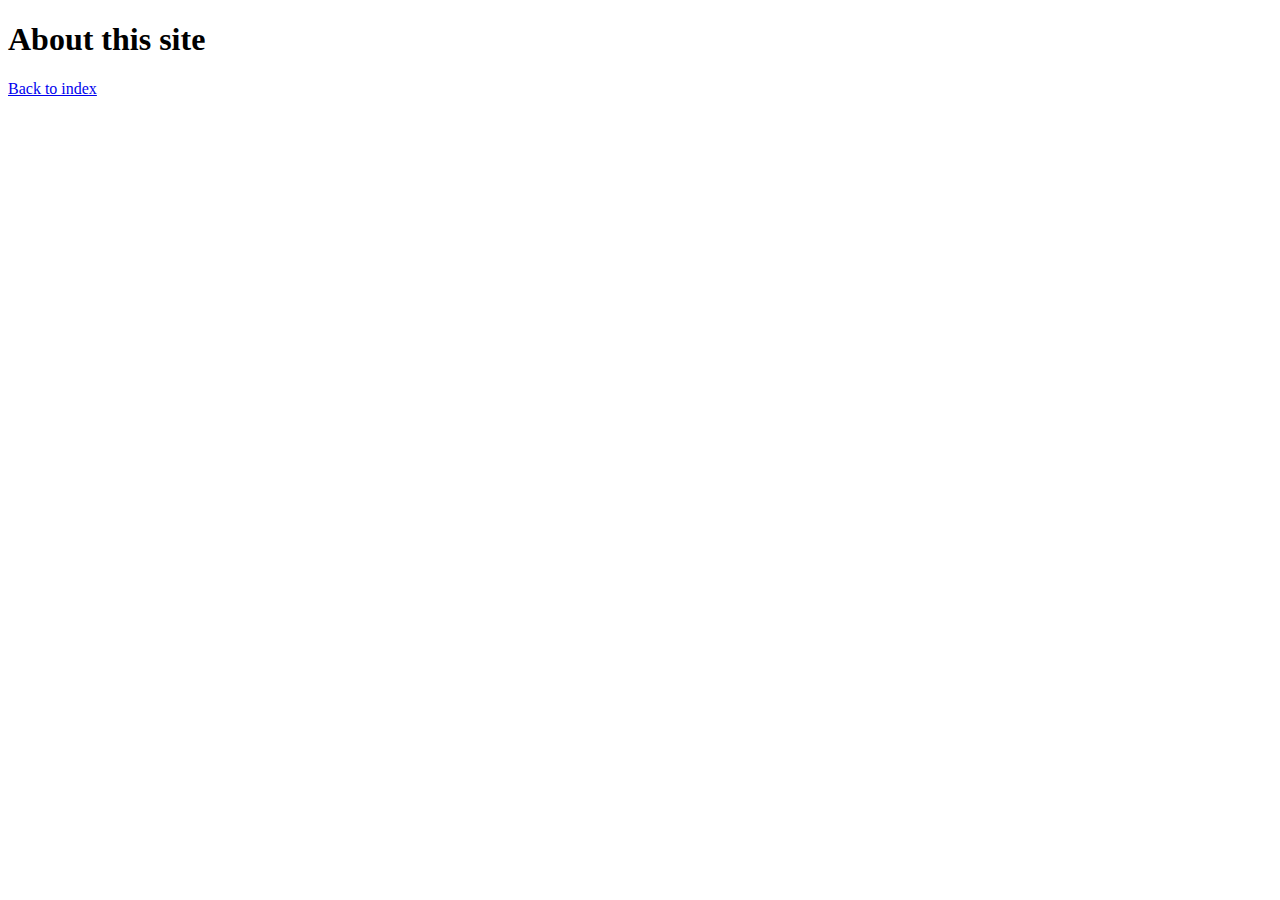
==== about.html @ 4983109c "Add files via upload" ====
<!DOCTYPE html>
<html lang="en">
<head>
    <meta charset="UTF-8">
    <meta name="viewport" content="width=device-width, initial-scale=1.0">
    <meta http-equiv="X-UA-Compatible" content="ie=edge">
    <title>About</title>
</head>
<body>
    <h1>About this site</h1>
    <a href="index.html">Back to index</a>
</body>
</html>
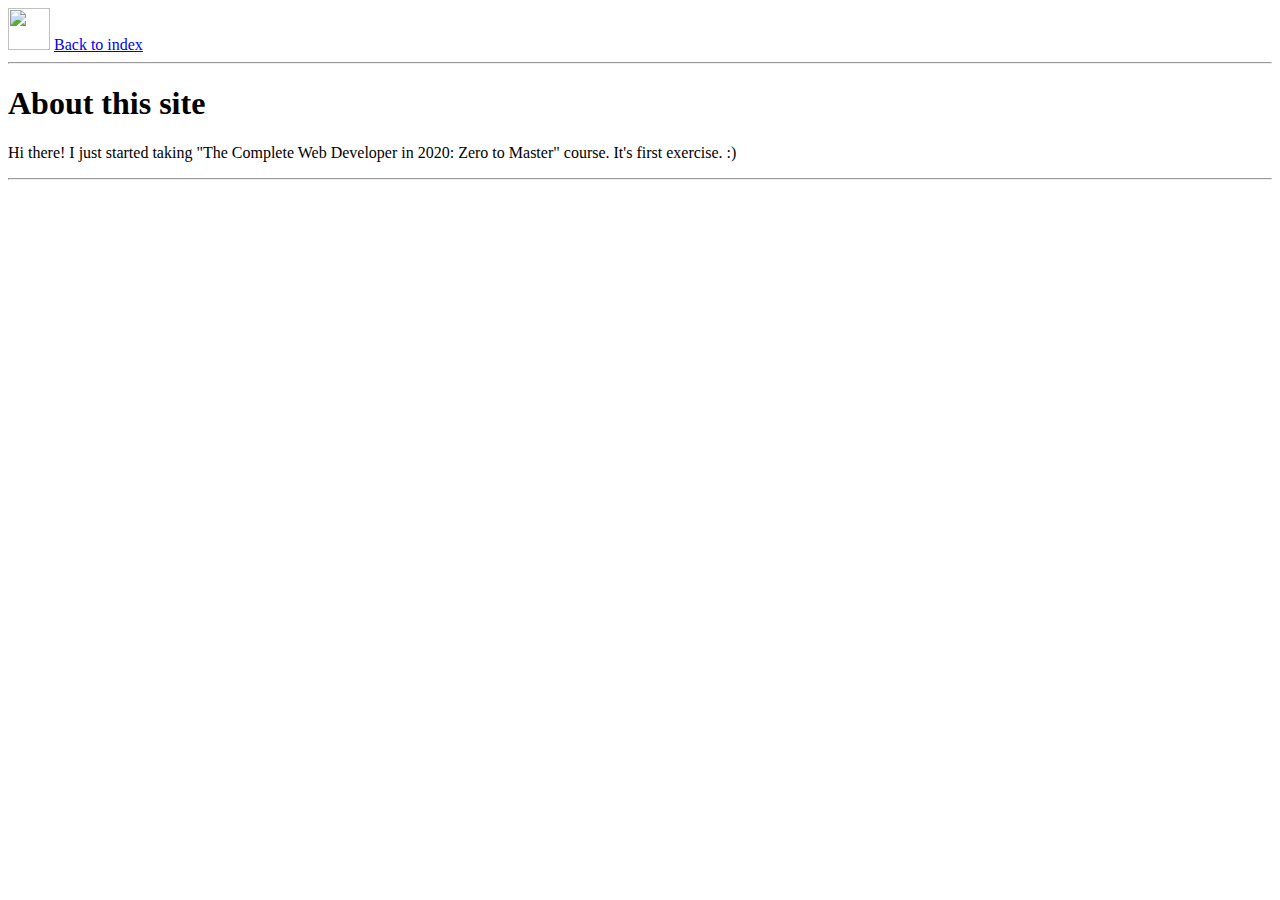
==== commit 35e8e4d3: "major update" ====
--- a/about.html
+++ b/about.html
@@ -7,7 +7,15 @@
     <title>About</title>
 </head>
 <body>
+    <img src="https://encrypted-tbn0.gstatic.com/images?q=tbn:ANd9GcROFynVX85CcWYCKSi2qSoLMmKT9Xp6eYx56ppVOGMDPi6xdJVv&s"  width="42" height="42">
+    <a href="index.html">Back to index</a>
+    <hr>
     <h1>About this site</h1>
-    <a href="index.html">Back to index</a>
+    <p>
+        Hi there! I just started taking &quot;The Complete Web Developer in 2020: Zero to Master&quot; course. It's first exercise. :)
+
+        
+    </p>
+    <hr>
 </body>
 </html>